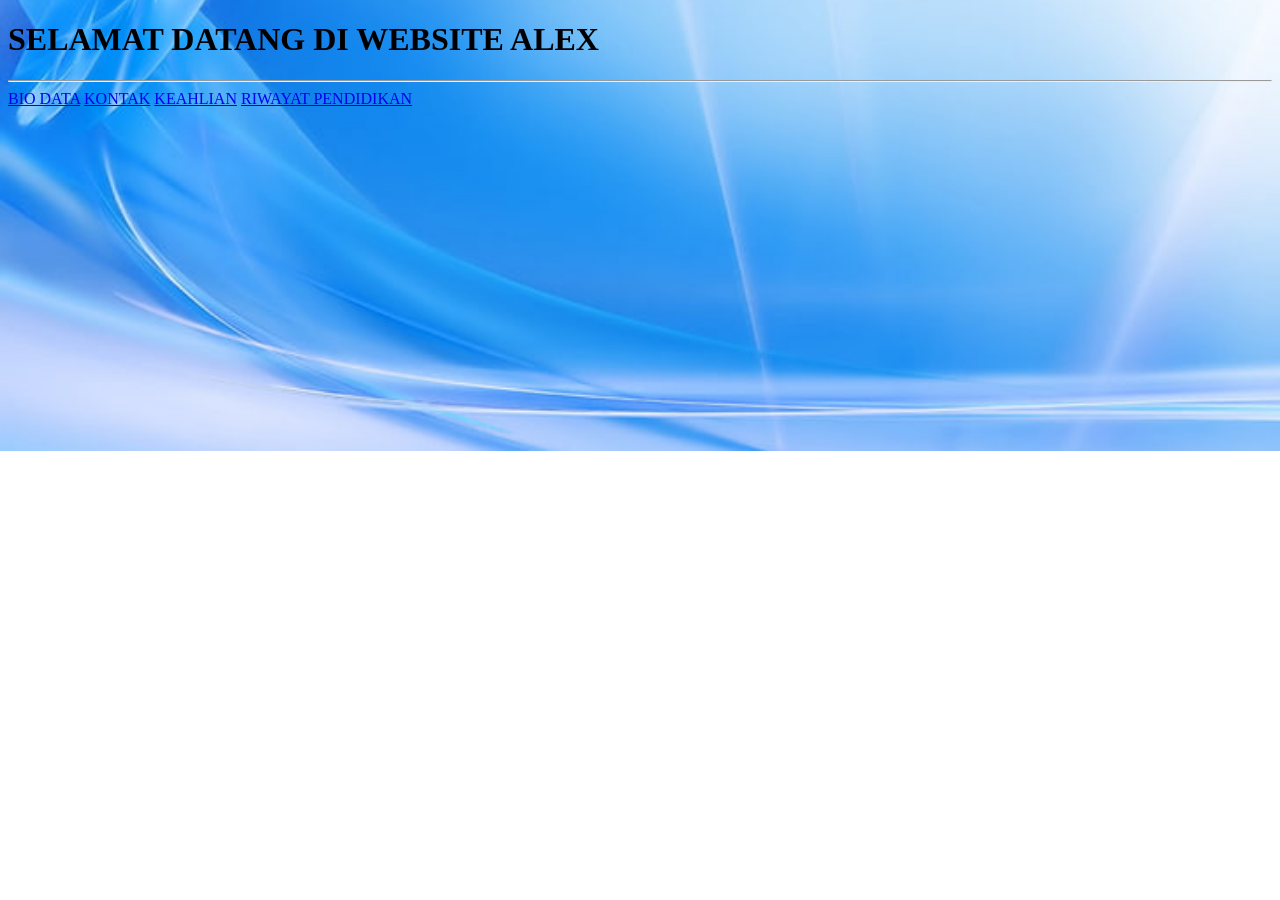
==== index.html @ 4757b24e "Add files via upload" ====
<!DOCTYPE html>
<html lang="id">
<head>
    <meta charset="UTF-8">
    <meta name="viewport" content="width=device-width, initial-scale=1.0">
    <title>web alex</title>
    <link rel="stylesheet" href="bio data alex 1.css">
<style>
    body {
        background-image: url('alexv1.jpg');
        background-size: cover;
        background-repeat: no-repeat;
        background-position: center;
    }
</style>
</head>
<body>

    <div class="container">
        <h1>SELAMAT DATANG DI WEBSITE ALEX</h1>

        <hr class="divider">
 
         <a href="bio.html" class="btn"> BIO DATA</a>

        <a href="kontak.html" class="btn"> KONTAK</a>

        <a href="Keahlian.html" class="btn">KEAHLIAN</a>
        
        <a href="RIWAYAT PENDIDIKAN.html" class="btn">RIWAYAT PENDIDIKAN</a>

        
        </div>
    </div>

</body>
</html>
<head>
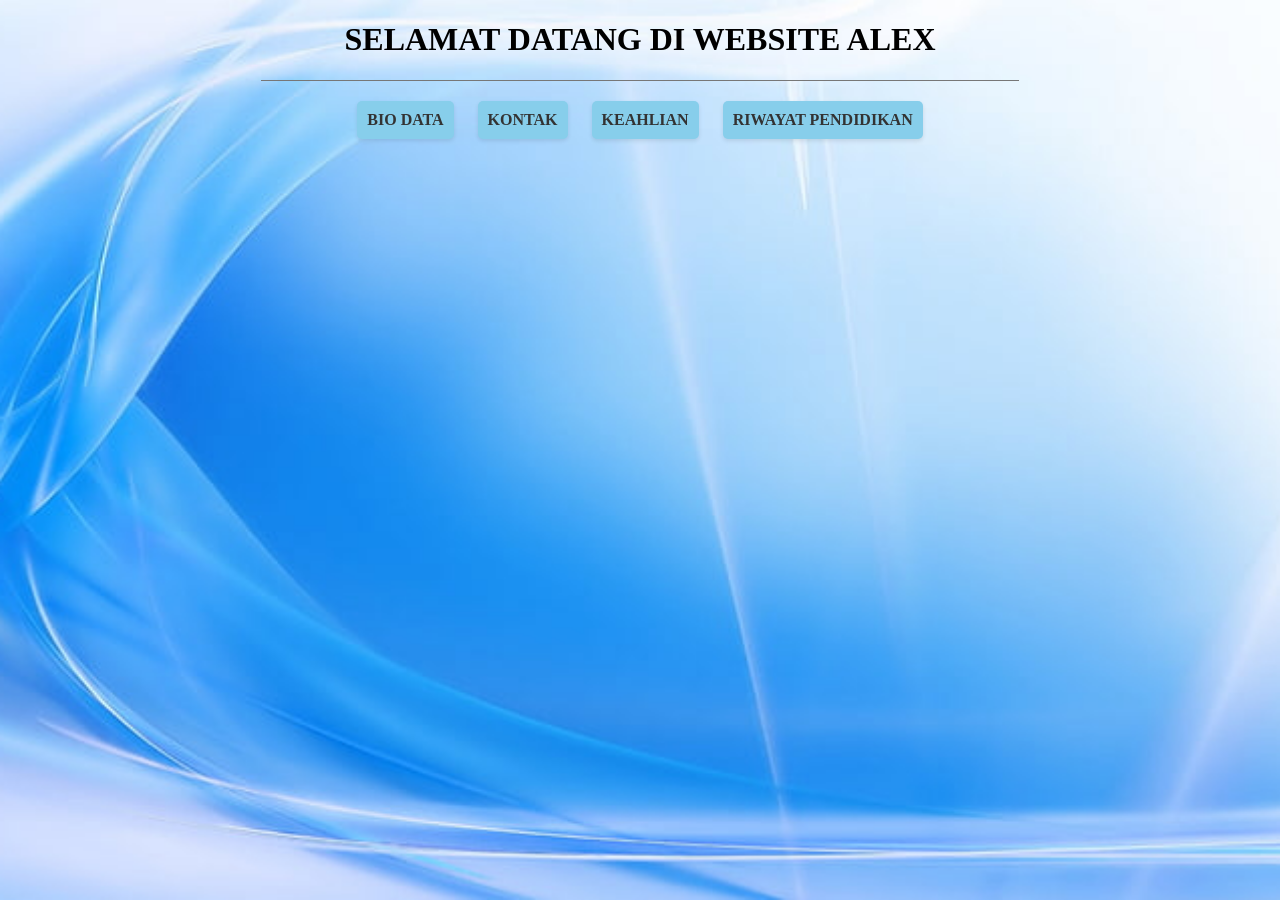
==== commit 6beb193d: "Add files via upload" ====
--- a/index.html
+++ b/index.html
@@ -4,7 +4,7 @@
     <meta charset="UTF-8">
     <meta name="viewport" content="width=device-width, initial-scale=1.0">
     <title>web alex</title>
-    <link rel="stylesheet" href="bio data alex 1.css">
+    <link rel="stylesheet" href="style.css">
 <style>
     body {
         background-image: url('alexv1.jpg');
--- a/style.css
+++ b/style.css
@@ -0,0 +1,71 @@
+body {
+    background-image: url('alexv1.jpg');
+    background-size: cover;          /* Gambar menyesuaikan lebar & tinggi layar */
+    background-repeat: no-repeat;    /* Supaya gambar tidak terulang */
+    background-position: center;     /* Posisi gambar di tengah */
+    background-attachment: fixed;    /* Gambar mengunci layar walau di-scroll */
+    text-align: center;              /* Sekaligus membuat teks berada di tengah */
+}
+}
+
+
+h1 {
+    font-size: 28px;
+    font-weight: arial;
+    margin-top: 20px;
+    margin-bottom: 15px;
+}
+
+
+hr {
+    width: 60%;          
+    border: none;
+    border-top: 1px solid #777777; 
+    margin: 0 auto 20px auto;
+}
+
+
+h2 {
+    font-size: 20px;
+    font-weight: bold;
+    margin-top: 10px;
+    margin-bottom: 20px;
+}
+
+
+
+h3{
+    font-size: 20px;
+    font-weight: bold;
+    margin-top: px;
+    margin-bottom: 20px;
+    
+}
+.container {
+    text-align: center;
+}
+.btn {
+    margin: 0 20px; /* Memberikan jarak kiri dan kanan sebesar 15px */
+    padding: 5px 20px; /* Opsional: membuat tombolnya tampak lebih rapi seperti kotak */
+}
+.btn {
+    display: inline-block;          /* Memastikan tombol terbentuk rapi */
+    background-color: #87CEEB;      /* Warna kotak (contoh: putih) */
+    color: #333333;                 /* Warna teks di dalam kotak */
+    padding: 10px 10px;             /* Jarak teks ke garis kotak (atas/bawah & kanan/kiri) */
+    margin: 0 10px;                 /* Jarak antar kotak */
+    text-decoration: none;          /* Menghilangkan garis bawah pada teks */
+    border-radius: 5px;             /* Membuat sudut kotak agak melengkung */
+    font-weight: bold;              /* Mempertebal teks */
+    box-shadow: 0 2px 4px rgba(0,0,0,0.1); /* Efek bayangan halus (opsional) */
+}
+.bio-table {
+    margin: 20px auto;     /* Posisi tabel otomatis di tengah halaman */
+    text-align: left;      /* Menjaga seluruh teks di dalam tabel rata kiri */
+    border-collapse: collapse;
+}
+
+.bio-table td {
+    padding: 8px 12px;     /* Memberi jarak/ruang antar kolom agar tidak menempel */
+    font-size: 18px;       /* Ukuran teks */
+}
